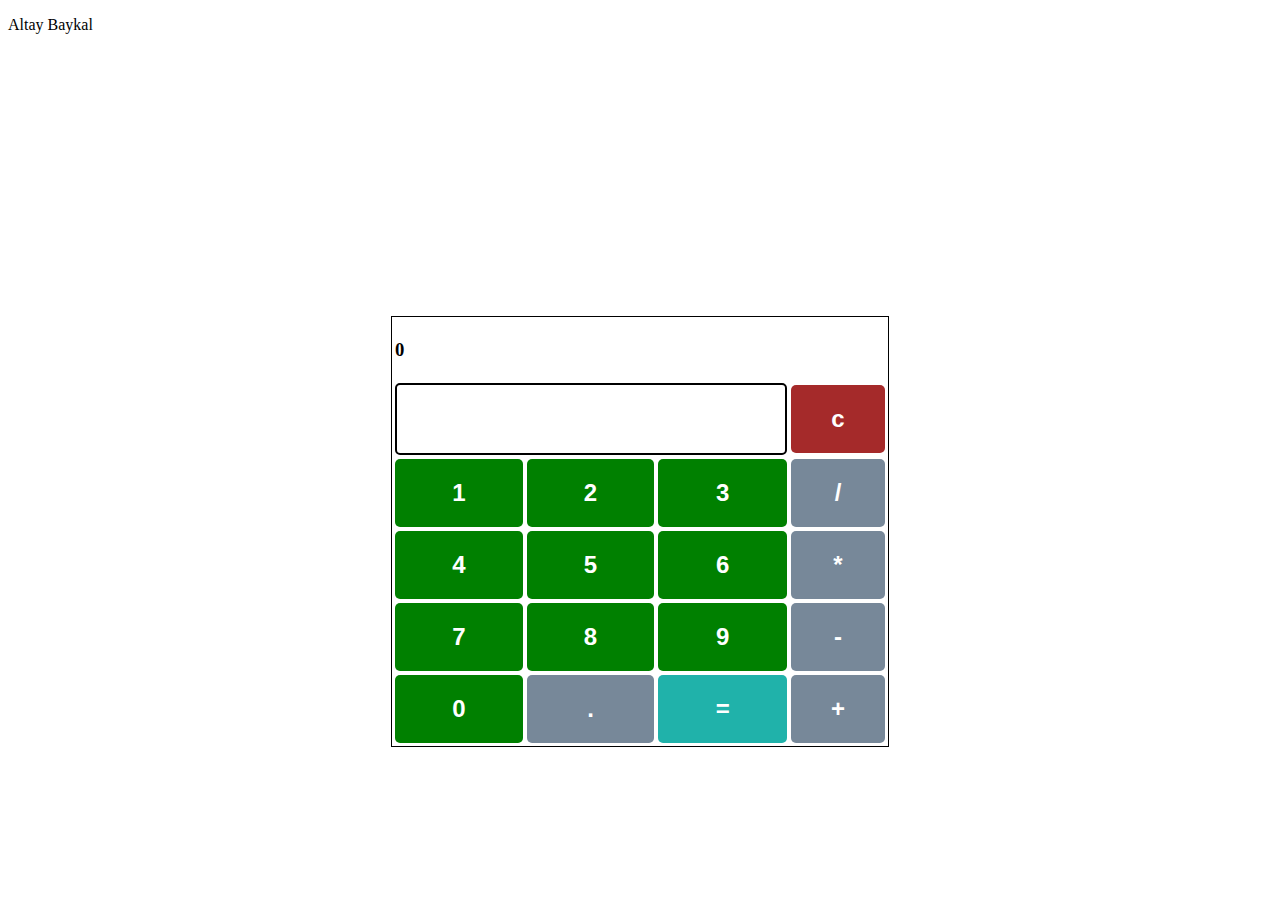
==== calculator.html @ 7fa9ce2c "calculator" ====
<!DOCTYPE html>
<html lang="en">

<head>
    <meta charset="UTF-8" />
    <title>Document</title>
    <link rel="stylesheet" href="devam.css">
    <style>
        table {
            border: 1px solid black;
            margin-left: auto;
            margin-right: auto;
        }
          
        input[type="button"] {
            width: 100%;
            padding: 20px 40px;
            color: white;
            font-size: 24px;
            font-weight: bold;
            border: none;
            border-radius: 5px;
        }
    
          
        input[type="text"] {
            padding: 20px 30px;
            font-size: 24px;
            font-weight: bold;
            border: none;
            border-radius: 5px;
            border: 2px solid black;
        }
        .btn-num {
    background-color: green;
}
.btn-oper {
     background-color: lightslategray;
     color: black;
}
.container {
    height: 300px;
    width: 100%;
 
}
    </style>
</head>

<body>
   <div class="container" ><p>
    Altay Baykal 
   </p></div>
<table id="calcu">
    <tr> 
       <td> <h3 id="inv-result">0</h3>
    </tr>    
    <tr>
            <td colspan="3">
                <input type="text" value=""  id="result">
            </td>
            <td><input type="button" style="background-color: brown;" class="btn-oper" onclick="reset()" value="c"></td>
        </tr>
  
        <tr>
            <td><input  type="button" class="btn-num" onclick="getValue('1')" value="1"> </td>
            <td><input type="button" class="btn-num" onclick="getValue('2')" value="2"></td>
            <td><input type="button" class="btn-num" onclick="getValue('3')" value="3"></td>
            <td><input type="button"  class="btn-oper" onclick="getIslem('/')" value="/"></td>
        </tr>
        <tr>
            <td><input type="button"class="btn-num" onclick="getValue('4')" value="4"></td>
            <td><input type="button"class="btn-num" onclick="getValue('5')" value="5"></td>
            <td><input type="button" class="btn-num" onclick="getValue('6')"value="6"></td>
            <td><input type="button" class="btn-oper" onclick="getIslem('*')"  value="*"></td>
        </tr>
        <tr>
            <td><input type="button" class="btn-num" onclick="getValue('7')" value="7"></td>
            <td><input type="button" class="btn-num" onclick="getValue('8')" value="8"></td>
            <td><input type="button" class="btn-num" onclick="getValue('9')" value="9"></td>
            <td><input type="button" class="btn-oper" onclick="getIslem('-')" value="-"></td>
        </tr>
        <tr>
            <td><input type="button" class="btn-num" onclick="getValue('0')" value="0"></td>
            <td><input type="button"  class="btn-oper" value="."></td>
            <td><input type="button"  style="background-color: lightseagreen;"  onclick="getResult()" value="="></td>
            <td><input type="button" class="btn-oper" onclick="getIslem('+')" value="+"></td>
        </tr>
    </table>



</body>
<script src="calculator.js"></script>

</html>
---- devam.css ----
h1 {
    color:black
}
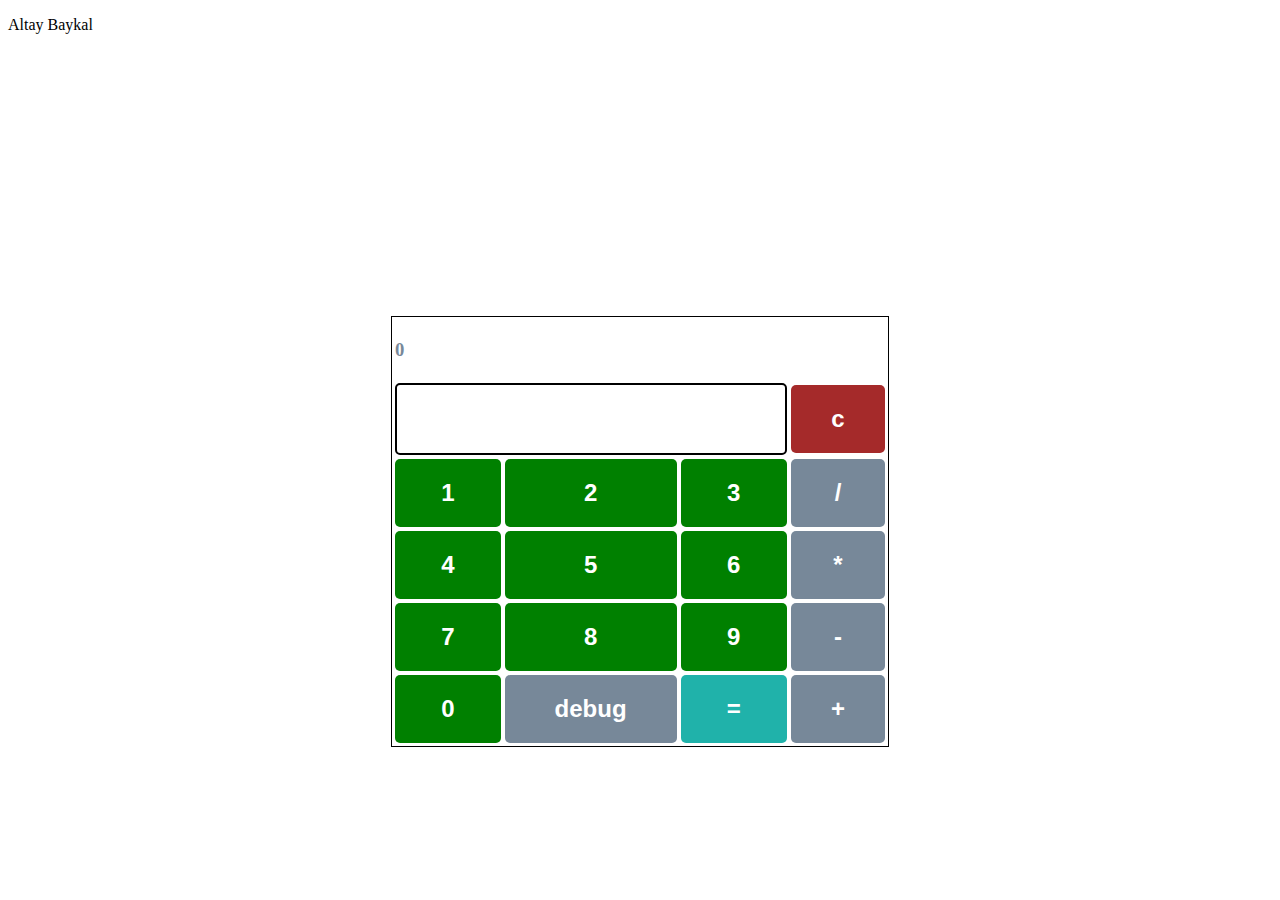
==== commit 453cddeb: "calculator update" ====
--- a/calculator.html
+++ b/calculator.html
@@ -51,16 +51,22 @@
     Altay Baykal 
    </p></div>
 <table id="calcu">
-    <tr> 
-       <td> <h3 id="inv-result">0</h3>
-    </tr>    
-    <tr>
-            <td colspan="3">
-                <input type="text" value=""  id="result">
+     
+     <th colspan="5">
+        <h3 style="color: lightslategray; text-align: left;" id="inv-result">0</h3>  
+     </th>
+
+        <tr>
+         <td colspan="3">
+             
+            <input type="text" value=""  id="result">
             </td>
-            <td><input type="button" style="background-color: brown;" class="btn-oper" onclick="reset()" value="c"></td>
+            <td>
+                <input type="hidden" value="asdadas">
+                <input type="button" style="background-color: brown;" class="btn-oper" onclick="reset()" value="c">
+            </td>
+        
         </tr>
-  
         <tr>
             <td><input  type="button" class="btn-num" onclick="getValue('1')" value="1"> </td>
             <td><input type="button" class="btn-num" onclick="getValue('2')" value="2"></td>
@@ -81,7 +87,7 @@
         </tr>
         <tr>
             <td><input type="button" class="btn-num" onclick="getValue('0')" value="0"></td>
-            <td><input type="button"  class="btn-oper" value="."></td>
+            <td><input type="button"  class="btn-oper" onclick="debug()" value="debug"></td>
             <td><input type="button"  style="background-color: lightseagreen;"  onclick="getResult()" value="="></td>
             <td><input type="button" class="btn-oper" onclick="getIslem('+')" value="+"></td>
         </tr>
